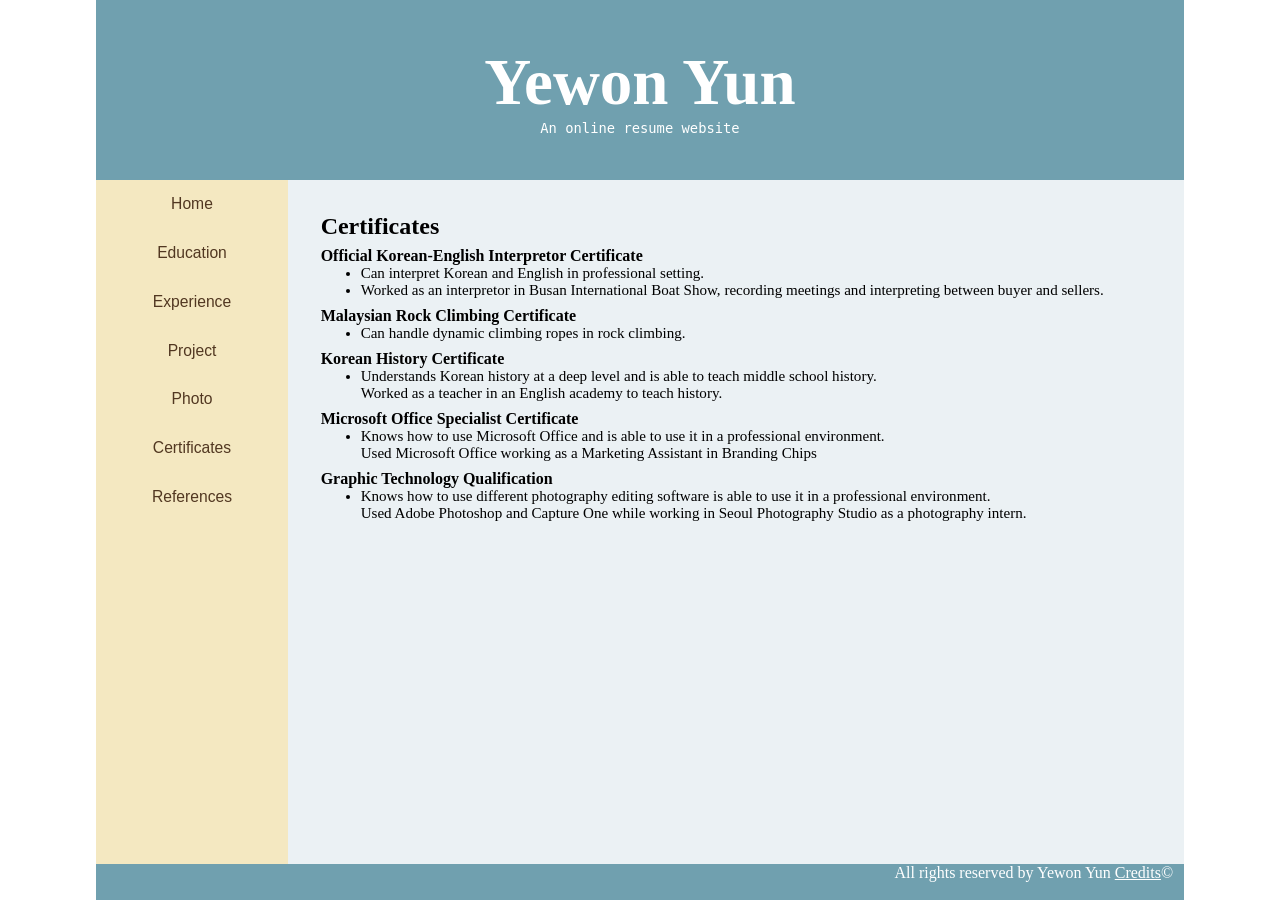
==== certificates.html @ 9d09bb46 "minor edits every where and major edits on css" ====
<!DOCTYPE html>
<html lang="en">
    <head>
        <meta charset="UTF-8">
        <link rel="stylesheet" href="styles.css">
        <title>Yewon's resume Website</title>
    </head>

    <body>
        <div id="page-wrapper">
            <header>
                <h1>Yewon Yun</h1>
                <p>An online resume website</p>
            </header>

            <div class="wrap">
                <nav>
                    <ul>
                        <li><a href="index.html">Home</a></li>
                        <li><a href="education.html">Education</a></li>
                        <li><a href="experiences.html">Experience</a></li>
                        <li><a href="projects.html">Project</a></li>
                        <li><a href="photography.html">Photo</a></li>
                        <li><a href="certificates.html">Certificates</a></li>
                        <li><a href="references.html">References</a></li>
                    </ul>
                </nav>

                <main class="exp">

                    <h2>Certificates</h2>

                        <h4>Official Korean-English Interpretor Certificate</h4>
                        <ul>
                            <li>Can interpret Korean and English in professional setting.</li>
                            <li>Worked as an interpretor in Busan International Boat Show, recording meetings and interpreting between buyer and sellers.</li>
                        </ul>
                        

                        <h4>Malaysian Rock Climbing Certificate</h4>
                        <ul>
                            <li>
                                Can handle dynamic climbing ropes in rock climbing.<br>
                            </li>
                        </ul>
                        

                        <h4>Korean History Certificate</h4>
                        <ul>
                            <li>
                                Understands Korean history at a deep level and is able to teach middle school history.<br>
                                Worked as a teacher in an English academy to teach history.
                            </li>
                        </ul>
                        

                        <h4>Microsoft Office Specialist Certificate</h4>
                        <ul>
                            <li>
                                Knows how to use Microsoft Office and is able to use it in a professional environment.<br>
                                Used Microsoft Office working as a Marketing Assistant in Branding Chips 
                            </li>
                        </ul>
                        
                        

                        <h4>Graphic Technology Qualification</h4>
                        <ul>
                            <li>
                                Knows how to use different photography editing software is able to use it in a professional environment.<br>
                                Used Adobe Photoshop and Capture One while working in Seoul Photography Studio as a photography intern. 
                            </li>
                        </ul>
                        
                </main>
            </div>

            <footer>
                <p>All rights reserved by Yewon Yun <a href="">Credits</a>&#169;</p>
            </footer>

        </div>
    </body>
    
</html>
---- styles.css ----
*{
    margin: 0;
    box-sizing: border-box;
}

body{
    display: flex;
    width: 100%;
    height: 100%;
    justify-content: center;
}

#page-wrapper{
    background-color: #ebf1f4;
    margin: 0 auto;
    height: 100%;
    width: 85%;
}

/*------Header & Footer------*/

header{
    height: 20vh;
    background-color: #70a0af;
    color: white;
    display: flex;
    flex-direction: column;
    justify-content: center;
    text-align: center;
}

header h1{
    font-family: 'Copperplate';
    font-size: calc(1px + 5vw);
}

header p{
    font-family: 'OCR A Std', monospace;
    font-size: calc(1px + 1vw);
}

footer{
    height: 4vh;
    color:white;
    background-color: #70a0af;
    display:flex;
    justify-content: right;
    text-align: center;
    padding-right:1%;
}

footer a{
    color:white;
}

/*------Entire Content Display------*/

.wrap{
    display: flex;
}

/*------Navigation Bar------*/

nav{
    background-color: #f4e8c1;
    width: 15vw;
    height: 76vh;
}

nav ul{
    padding-left: 0;
    list-style: none;
    display: flex;
    flex-direction: column;
}

nav ul :hover{
    background-color: #f0c0c0;
}

nav li{
    text-align: center;;
    padding: 8%;
}

nav a{
    text-decoration: none;
    color: #513721; 
    font-size: calc(0.3px + 1.2vw);
    font-family: 'Franklin Gothic Medium', 'Arial Narrow', Arial, sans-serif;
}

/*------Main Contents------*/

.whitepart, .whitepart2{
    width: 70vw;
    display: flex;
    font-family: 'Segoe UI', Tahoma, Geneva, Verdana, sans-serif;
}

.whitepart img{
    object-fit: cover;
    width: 30vw;
    height: 75vh;
    max-width: 80%;
    padding: 2%;
}

.whitepart main{
    width: 55vw;
    padding: 7% 3% 7% 3%;
    line-height: 180%;
    display: flex;
    flex-direction: column;
    justify-content: center;
}

.whitepart main p{
    margin-bottom: 5%;
    font-size: calc(2px + 1vw);
}
.photo{
    width: 85vw;
    display: grid;
}

.photo img{
    width: 30vw;
}

.exp{
    padding: 3%;
}

.exp h4{
    padding-top: 1%;
}

.exp li{
    font-size: calc(1px + 1.1vw);
}

/*------------phone screen-----------------------------------------------------------------------------*/



@media screen and (max-width: 900px){
    .wrap{
        flex-direction: column;
    }

    nav{
        width: 100%;
        height: auto;
    }

    nav ul{
        padding-left: 0;
        list-style: none;
        display: flex;
        flex-direction: row;
        justify-content: center;
        text-align: center;
    }


    nav li{
        padding: 1%;
    }

    nav a{ 
        font-size: 100%;
    }

    .whitepart main p{
        font-size: calc(2px + 2.5vw);
    }

    .whitepart{
        flex-direction: column;
        width: 100%;
        justify-content: center;
        text-align: center;
        align-items: center;
    }

    .whitepart img{
        width: 90%;
        max-width: none;
        height: 40vh;
        object-fit: cover;
        object-position: center 30%;/*this is apparently used often with object fit. learned in W3Schools CSS tutorial*/
        padding: 2%;
    }

    .whitepart main{
        width: 70vw;
    }

    .exp{
        padding: 7%;
        font-size: calc(1px + 3vw);
    }

    .job{
        padding-bottom: 5%;
    }

    .exp h2{
        font-size: calc(4px + 3vw);
    }

    .exp h4{
        font-size: calc(1px + 3vw);
    }

    .exp p{
        font-size: calc(1px + 2.5vw);
    }
    
    .exp li{
        font-size: calc(1px + 2.5vw);
    }
}
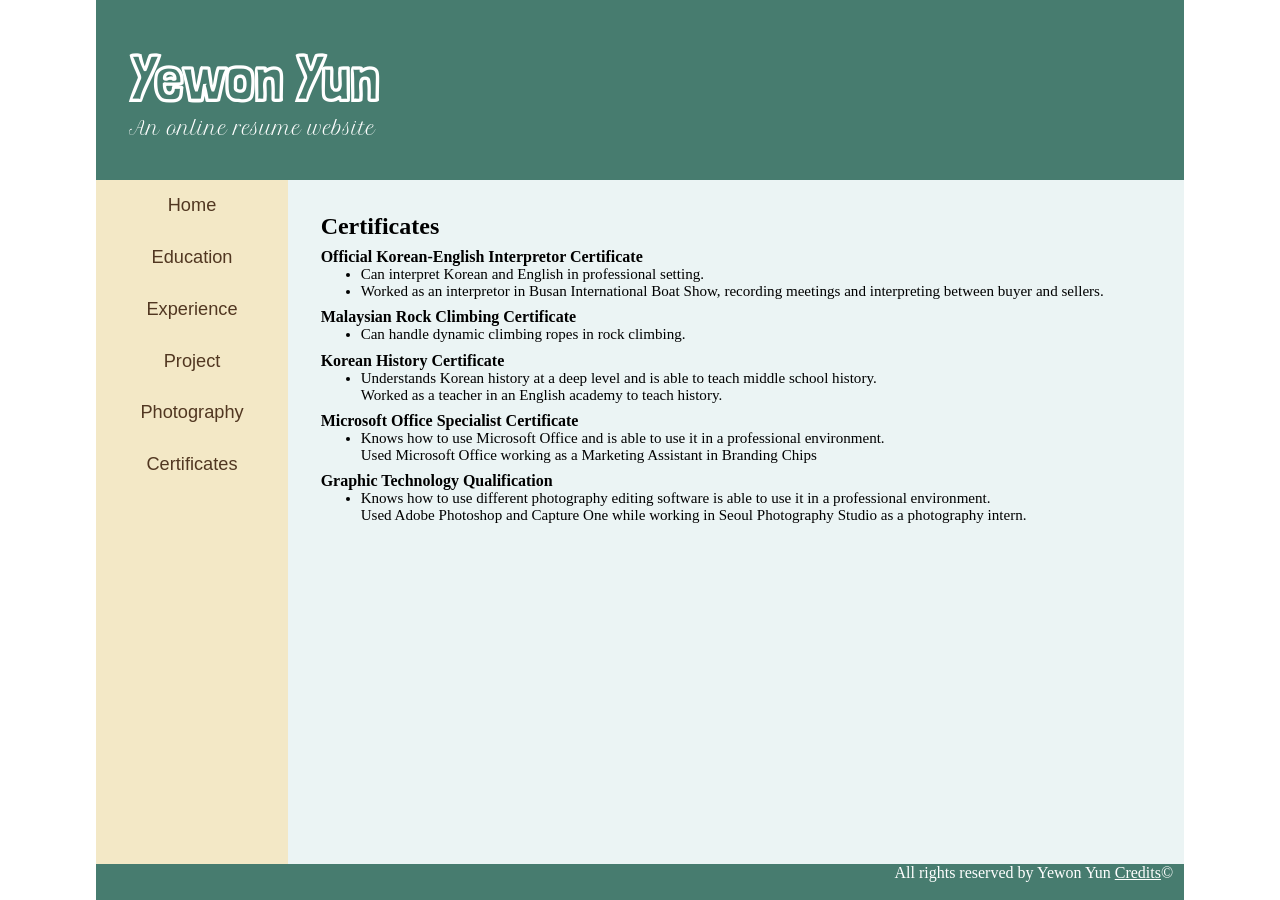
==== commit b628928e: "Added google fonts and fixed some css" ====
--- a/certificates.html
+++ b/certificates.html
@@ -3,6 +3,9 @@
     <head>
         <meta charset="UTF-8">
         <link rel="stylesheet" href="styles.css">
+        <link rel="preconnect" href="https://fonts.googleapis.com">
+        <link rel="preconnect" href="https://fonts.gstatic.com" crossorigin>
+        <link href="https://fonts.googleapis.com/css2?family=Emblema+One&family=Londrina+Outline&family=Petit+Formal+Script&family=Playfair+Display:ital,wght@0,400..900;1,400..900&display=swap" rel="stylesheet">
         <title>Yewon's resume Website</title>
     </head>
 
@@ -20,9 +23,8 @@
                         <li><a href="education.html">Education</a></li>
                         <li><a href="experiences.html">Experience</a></li>
                         <li><a href="projects.html">Project</a></li>
-                        <li><a href="photography.html">Photo</a></li>
+                        <li><a href="photography.html">Photography</a></li>
                         <li><a href="certificates.html">Certificates</a></li>
-                        <li><a href="references.html">References</a></li>
                     </ul>
                 </nav>
 
--- a/styles.css
+++ b/styles.css
@@ -11,7 +11,7 @@
 }
 
 #page-wrapper{
-    background-color: #ebf1f4;
+    background-color: #ebf4f4;
     margin: 0 auto;
     height: 100%;
     width: 85%;
@@ -21,28 +21,28 @@
 
 header{
     height: 20vh;
-    background-color: #70a0af;
+    background-color: #477c6f;
     color: white;
     display: flex;
     flex-direction: column;
     justify-content: center;
-    text-align: center;
+    padding-left: 3%
 }
 
 header h1{
-    font-family: 'Copperplate';
+    font-family: 'Londrina Outline';
     font-size: calc(1px + 5vw);
 }
 
 header p{
-    font-family: 'OCR A Std', monospace;
-    font-size: calc(1px + 1vw);
+    font-family: 'Petit Formal Script';
+    font-size: calc(1px + 1.3vw);
 }
 
 footer{
     height: 4vh;
     color:white;
-    background-color: #70a0af;
+    background-color: #477c6f;
     display:flex;
     justify-content: right;
     text-align: center;
@@ -62,9 +62,9 @@
 /*------Navigation Bar------*/
 
 nav{
-    background-color: #f4e8c1;
+    background-color: #f3e8c6;
     width: 15vw;
-    height: 76vh;
+    min-height: 76vh;
 }
 
 nav ul{
@@ -86,7 +86,7 @@
 nav a{
     text-decoration: none;
     color: #513721; 
-    font-size: calc(0.3px + 1.2vw);
+    font-size: calc(0.3px + 1.4vw);
     font-family: 'Franklin Gothic Medium', 'Arial Narrow', Arial, sans-serif;
 }
 
@@ -95,7 +95,7 @@
 .whitepart, .whitepart2{
     width: 70vw;
     display: flex;
-    font-family: 'Segoe UI', Tahoma, Geneva, Verdana, sans-serif;
+    font-family: 'Playfair Display';
 }
 
 .whitepart img{
@@ -119,17 +119,45 @@
     margin-bottom: 5%;
     font-size: calc(2px + 1vw);
 }
-.photo{
-    width: 85vw;
-    display: grid;
-}
-
-.photo img{
+.photos{
+    width: 70vw;
+    padding: 3%;
+    display: flex;
+}
+
+.photos{
+    padding: 3%;
+    display: flex;
+    flex-direction: column;
+    justify-content: center;
+    align-items: center;
+}
+
+.phototext{
+    display: flex;
+    flex-direction: column;
+    justify-content: center;
+    align-items: center;
+    padding-bottom: 1%;
+    font-family: 'Playfair Display';
+}
+
+.images{
+    display: flex;
+    flex-direction: column;
+    justify-content: center;
+    align-items: center;
+}
+
+.images img{
     width: 30vw;
+    height: 30vh;
+    object-fit: cover;
 }
 
 .exp{
     padding: 3%;
+    width: 70vw; /*THE NAVIGATION BAR HAS A PROBLEM-----------!!!!!!!!!!!!!!!!!!!!!---*/
 }
 
 .exp h4{
@@ -140,18 +168,235 @@
     font-size: calc(1px + 1.1vw);
 }
 
-/*------------phone screen-----------------------------------------------------------------------------*/
-
-
-
-@media screen and (max-width: 900px){
+/*------Calculator------*/
+
+.cont{
+    width: 100%;
+    display: flex;
+    justify-content: center;
+}
+
+.calculator{
+    background-color: #f1cbcb;
+    width: 50%;
+    border: 1px solid #bb6363;
+    border-radius: 20px;
+    padding: 3%;
+    display: flex;
+    flex-direction: column;
+    justify-content: center;
+    align-items: center;
+    margin-top: 5%;
+    font-family: 'Londrina Outline';
+}
+
+.calculator h2{
+    color:#bb6363;
+    padding-bottom: 1%;
+    font-size: calc(1px + 3vw);
+}
+
+.calc{
+    display: flex;
+    flex-direction: column;
+    justify-content: center;
+    align-items: center;
+}
+
+.ins input{
+    border: 2px solid #bb6363;
+    border-radius: 5px;
+    height: 5vh;
+    display:flex;
+    text-align: center;
+    width: 50%;
+}
+
+.ins{
+    padding-bottom: 3%;
+    display:flex;
+}
+
+.buttons button{
+    background-color: floralwhite;
+    border: 2px solid #bb6363;
+    color: #bb6363;
+    width: 30%;
+    height: calc(1px + 3vh);
+    border-radius: 10px;
+    font-size: calc(1px + 1vw);
+    text-align: center;
+}
+
+#output{
+    border: 2px solid #bb6363;
+    border-radius: 10px;
+    background-color: white;
+    color: #bb6363;
+    width: 40%;
+    margin-top: 2%;
+    padding: 3% 4% 3% 4%;
+    text-align: center;
+    font-family: 'Franklin Gothic Medium', 'Arial Narrow', Arial, sans-serif;
+}
+
+
+/*------------ipad screen-----------------------------------------------------------------------------*/
+
+
+
+@media screen and (max-width: 1000px){
     .wrap{
         flex-direction: column;
     }
+
+    header{
+        display: flex;
+        flex-direction: column;
+        justify-content: center;
+        padding-left: 3%
+    }
+
+    header h1{
+        font-size: calc(1px + 5vw);
+    }
+
+    header p{
+        font-size: calc(1px + 1.7vw);
+    }
+    
 
     nav{
         width: 100%;
         height: auto;
+        min-height: auto;
+    }
+
+    nav ul{
+        padding-left: 0;
+        list-style: none;
+        display: flex;
+        flex-direction: row;
+        justify-content: center;
+        text-align: center;
+    }
+
+    nav li{
+        padding: 1%;
+    }
+
+    nav a{ 
+        font-size: calc(1px + 2vw);
+    }
+
+    .whitepart main p{
+        font-size: calc(2px + 2.5vw);
+    }
+
+    .whitepart{
+        flex-direction: column;
+        width: 100%;
+        justify-content: center;
+        text-align: center;
+        align-items: center;
+    }
+
+    .whitepart img{
+        width: 90%;
+        max-width: none;
+        height: 65vh;
+        object-fit: cover;
+        object-position: center 40%;/*this is apparently used often with object fit. learned in W3Schools CSS tutorial*/
+        padding: 2%;
+    }
+
+    .whitepart main{
+        width: 70vw;
+    }
+
+    .exp{
+        padding: 7%;
+        font-size: calc(1px + 2vw);
+        width: 100%;
+    }
+
+    .job{
+        padding-bottom: 5%;
+    }
+
+    .exp h2{
+        font-size: calc(4px + 2vw);
+    }
+
+    .exp h4{
+        font-size: calc(1px + 2vw);
+    }
+
+    .exp p{
+        font-size: calc(1px + 2vw);
+    }
+    
+    .exp li{
+        font-size: calc(1px + 2vw);
+    }
+
+    .photos{
+        width:100%;
+        max-width: 100%;
+    }
+
+    .container{
+        display: flex;
+        flex-direction: column;
+        justify-content: center;
+        align-items: center;
+    }
+
+    .images img{
+        width: 80vw;
+        min-height: 50vh;
+        padding: 1%;
+    }
+
+    .calculator{
+        width:60%;
+    }
+
+    .calculator h2{
+        font-size: calc(2px + 5vw);
+    }
+
+    .buttons button{
+        font-size: calc(1px + 1.5vw);
+    }
+
+    .ins input{
+        font-size: calc(1px + 2vw);
+    }
+
+}
+
+/*------------phone screen-----------------------------------------------------------------------------*/
+
+
+
+@media screen and (max-width: 750px){
+    .wrap{
+        flex-direction: column;
+    }
+
+    header h1{
+        font-size: calc(1px + 7vw);
+    }
+
+    header p{
+        font-size: calc(1px + 2vw);
+    }
+
+    nav{
+        width: 100%;
+        height: auto;
+        min-height: auto;
     }
 
     nav ul{
@@ -200,6 +445,7 @@
     .exp{
         padding: 7%;
         font-size: calc(1px + 3vw);
+        width: 100%;
     }
 
     .job{
@@ -221,4 +467,35 @@
     .exp li{
         font-size: calc(1px + 2.5vw);
     }
+
+    .photos{
+        width:100%;
+        max-width: 100%;
+    }
+
+    .container{
+        display: flex;
+        flex-direction: column;
+        justify-content: center;
+        align-items: center;
+    }
+
+    .images img{
+        width: 80vw;
+        min-height: 20vh;
+        padding: 1%;
+    }
+
+    .calculator{
+        width:80%;
+    }
+
+    .calculator h2{
+        font-size: calc(3px + 6vw);
+    }
+
+    .buttons button{
+        font-size: calc(1px + 3vw);
+    }
+
 }
